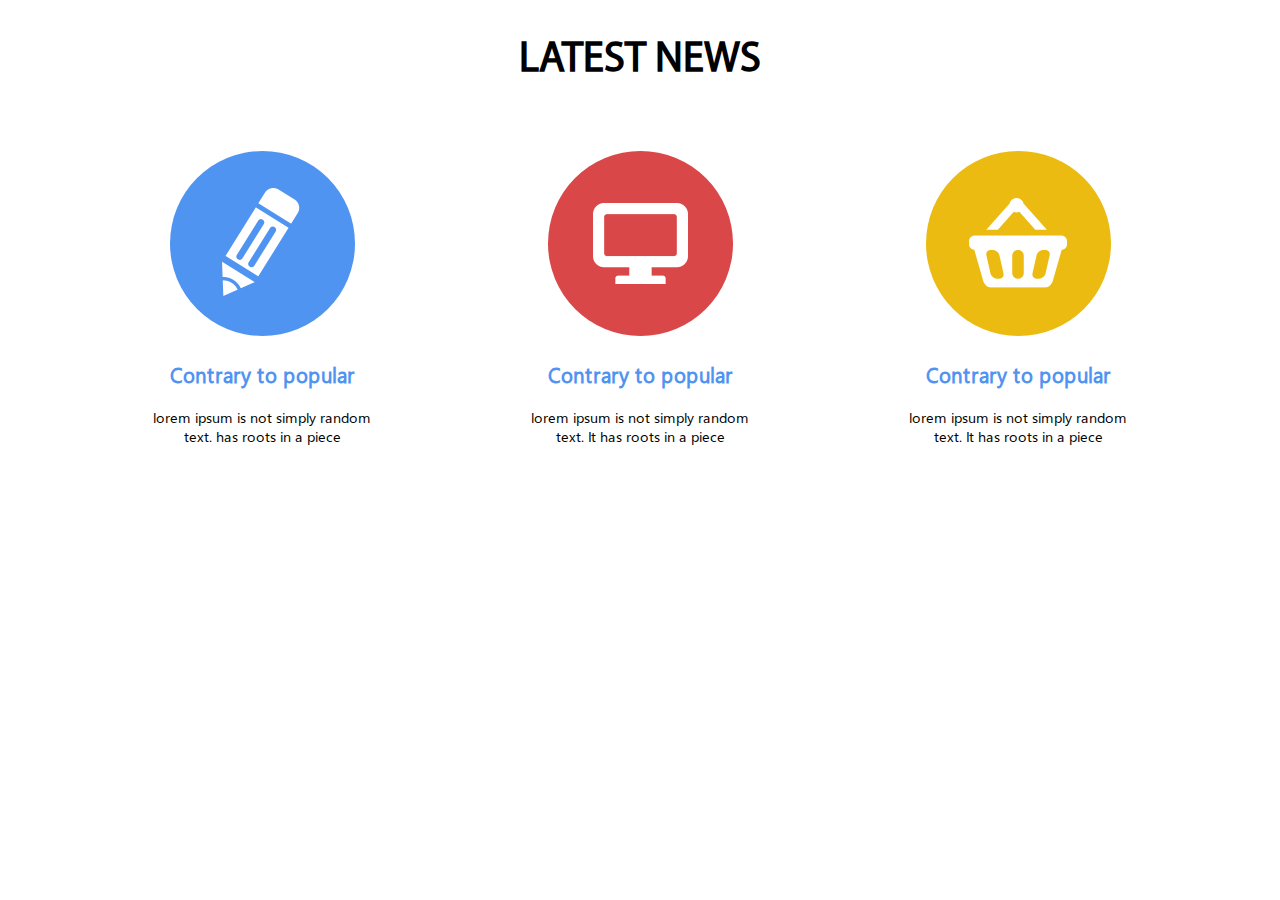
==== index.html @ ef44f245 "first commit" ====
<!doctype html>
<html lang="en">
<head>
	<meta charset="UTF-8">
	<meta name="viewport"
	      content="width=device-width, user-scalable=no, initial-scale=1.0, maximum-scale=1.0, minimum-scale=1.0">
	<meta http-equiv="X-UA-Compatible" content="ie=edge">
	<link rel="stylesheet" href="./css/style.css">
	<title>Prechu</title>
</head>
<body>

	<nav>
	
	</nav>
	
	<main>
		<section id="latestnews" class="text-center">
			<h2>LATEST NEWS</h2>
			<div class="d-flex justify-content-evenly">
				<article class="latestnewsmargin">
					<img class="cbgblue" id="pencil" src="./img/pencil.png" alt="pencil">
					<h3 class="ctekstblue">Contrary to popular</h3>
					<p class="latestnewsp">lorem ipsum is not simply random text.  has roots in a piece</p>
				</article>
				<article class="latestnewsmargin">
					<img id="pc" src="./img/pc.png" alt="pc">
					<h3 class="ctekstblue">Contrary to popular</h3>
					<p class="latestnewsp">lorem ipsum is not simply random text. It has roots in a piece</p>
				</article>
				<article class="latestnewsmargin">
					<img id="basket" src="./img/basket.png" alt="basket">
					<h3 class="ctekstblue">Contrary to popular</h3>
					<p class="latestnewsp">lorem ipsum is not simply random text. It has roots in a piece</p>
				</article>
			</div>
			
		</section>
		<section></section>
		<section></section>
	</main>
	<footer>
	
	</footer>
</body>
</html>
---- css/style.css ----
/*GENERAL CSS*/
*{
    box-sizing:border-box;
}
body{
    font-size:14.35px;
    font-family:segoe;

}
/*COLORS*/
.ctekstmain{
    color:#909090;/*tekstkleur*/
}
.cbgmain{
    background:#909090;/*tekstkleur*/
}
.ctekstblue{
    color:#5094f2;
}
.cbgblue{
    background:#5094f2;
}
/* FONTS */
@font-face {
    font-family: myriad;
    src: url('../webfonts/MYRIADPRO-REGULAR.woff');
}
@font-face {
    font-family: segoe;
    src: url('../webfonts/SegoeWPN.woff');
}
/* POSITIONING CSS*/
.d-flex{
    display:flex;
}
.flex-column{
    flex-direction:column;
}
.flex-row{
    flex-direction:row;
}
.justify-content-start{
    justify-content: flex-start;
}
.justify-content-center{
    justify-content:center;
}
.justify-content-end{
    justify-content:flex-end;
}
.justify-content-between{
    justify-content:space-between;
}
.justify-content-around{
    justify-content:space-around;
}
.justify-content-evenly{
    justify-content:space-evenly;
}
.align-items-center{
    align-items:center;
}
.flex-wrap{
    flex-wrap:wrap;
}
.text-center{
    text-align:center;
}

/*SECTION LATEST NEWS*/
h2{
    font-size:42.35px;
    font-family:myriad;
}
h3{
    font-size:20.35px;
}
.latestnewsp{
    width:248px;
}
.latestnewsmargin{
    margin:30px 0px;
}
#pencil,#basket,#pc{
    border-radius:50%;
}

#basket{
    background:#ebbb11;
}
#pc{
    background:#d94748;
}
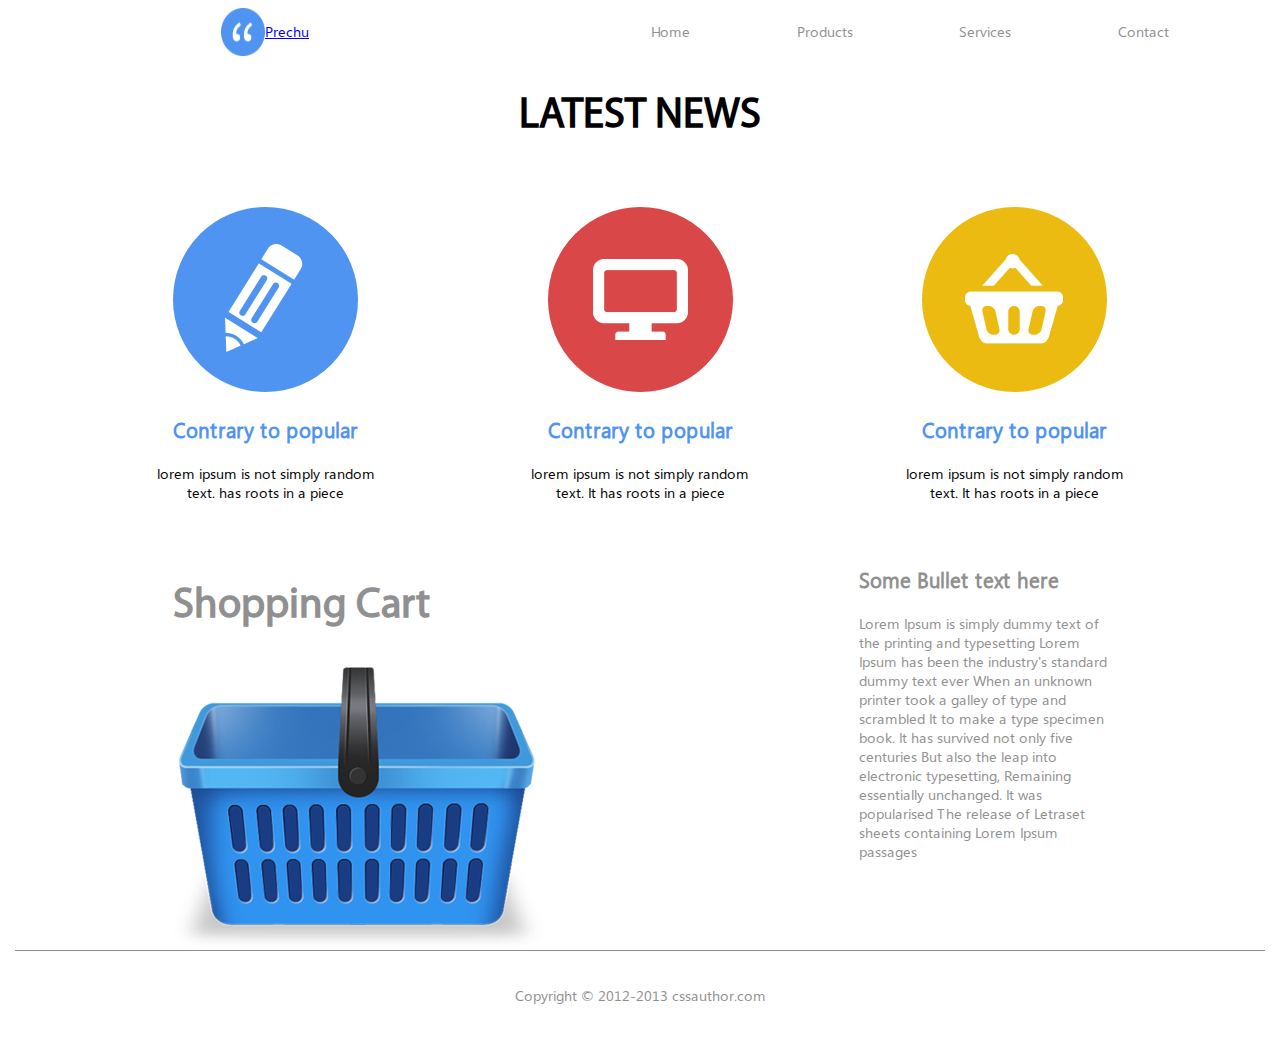
==== commit 127e9702: "first commit" ====
--- a/index.html
+++ b/index.html
@@ -9,12 +9,26 @@
 	<title>Prechu</title>
 </head>
 <body>
-
-	<nav>
-	
+<div id="wrapper">
+	<nav class="d-flex justify-content-around">
+		<div class="w-40">
+			<a class="d-flex justify-content-center" href="index.html">
+				<img src="../img/logo.png" alt="logo prechu">
+				<p>Prechu</p>
+			</a>
+		</div>
+		
+		<ul class="d-flex w-60 justify-content-evenly">
+			<li><a href="index.html">Home</a></li>
+			<li><a href="#">Products</a></li>
+			<li><a href="#">Services</a></li>
+			<li><a href="#">Contact</a></li>
+		</ul>
 	</nav>
 	
 	<main>
+		<section></section>
+		<!--BEGIN LATEST NEWS-->
 		<section id="latestnews" class="text-center">
 			<h2>LATEST NEWS</h2>
 			<div class="d-flex justify-content-evenly">
@@ -34,13 +48,35 @@
 					<p class="latestnewsp">lorem ipsum is not simply random text. It has roots in a piece</p>
 				</article>
 			</div>
+		</section>
+		<!--BEGIN BASKET-->
+		<section class="d-flex justify-content-around ctekstmain">
+			<div>
+				<h2>Shopping Cart</h2>
+				<img src="./img/bigbasket.png" alt="big basket">
+			</div>
 			
+			<div><h3>Some Bullet text here</h3>
+				
+				<p class="latestnewsp">
+					Lorem Ipsum is simply dummy text of the printing and typesetting
+					Lorem Ipsum has been the industry's standard dummy text ever
+					When an unknown printer took a galley of type and scrambled
+					It to make a type specimen book. It has survived not only five centuries
+					But also the leap into electronic typesetting,
+					Remaining essentially unchanged. It was popularised
+					The release of Letraset sheets containing Lorem Ipsum passages
+				</p>
+			</div>
+		
+		
+		
 		</section>
-		<section></section>
-		<section></section>
 	</main>
-	<footer>
-	
+	<footer class="text-center ctekstmain">
+		<p>Copyright &copy; 2012-2013 cssauthor.com</p>
 	</footer>
+</div>
+
 </body>
 </html>--- a/css/style.css
+++ b/css/style.css
@@ -7,6 +7,18 @@
     font-family:segoe;
 
 }
+#wrapper{
+    width:1250px;
+    margin:0 auto;
+}
+/* MARGINS EN PADDINGS*/
+.w-40{
+    width:40%;
+}
+.w-60{
+    width:60%;
+}
+
 /*COLORS*/
 .ctekstmain{
     color:#909090;/*tekstkleur*/
@@ -66,6 +78,21 @@
 .text-center{
     text-align:center;
 }
+/* NAVIGATION MENU */
+nav ul li{
+    list-style-type: none;
+}
+nav ul li a{
+    text-decoration:none;
+    color:#909090;
+    padding:10px;
+}
+
+nav ul li a:hover{
+    color:#5094f2;
+    border-bottom:3px solid #5094f2;
+}
+
 
 /*SECTION LATEST NEWS*/
 h2{
@@ -90,4 +117,12 @@
 }
 #pc{
     background:#d94748;
+}
+/* FOOTER */
+footer{
+    border-top:1px solid #909090;
+}
+footer p{
+    padding:35px 0px;
+    margin:0px;
 }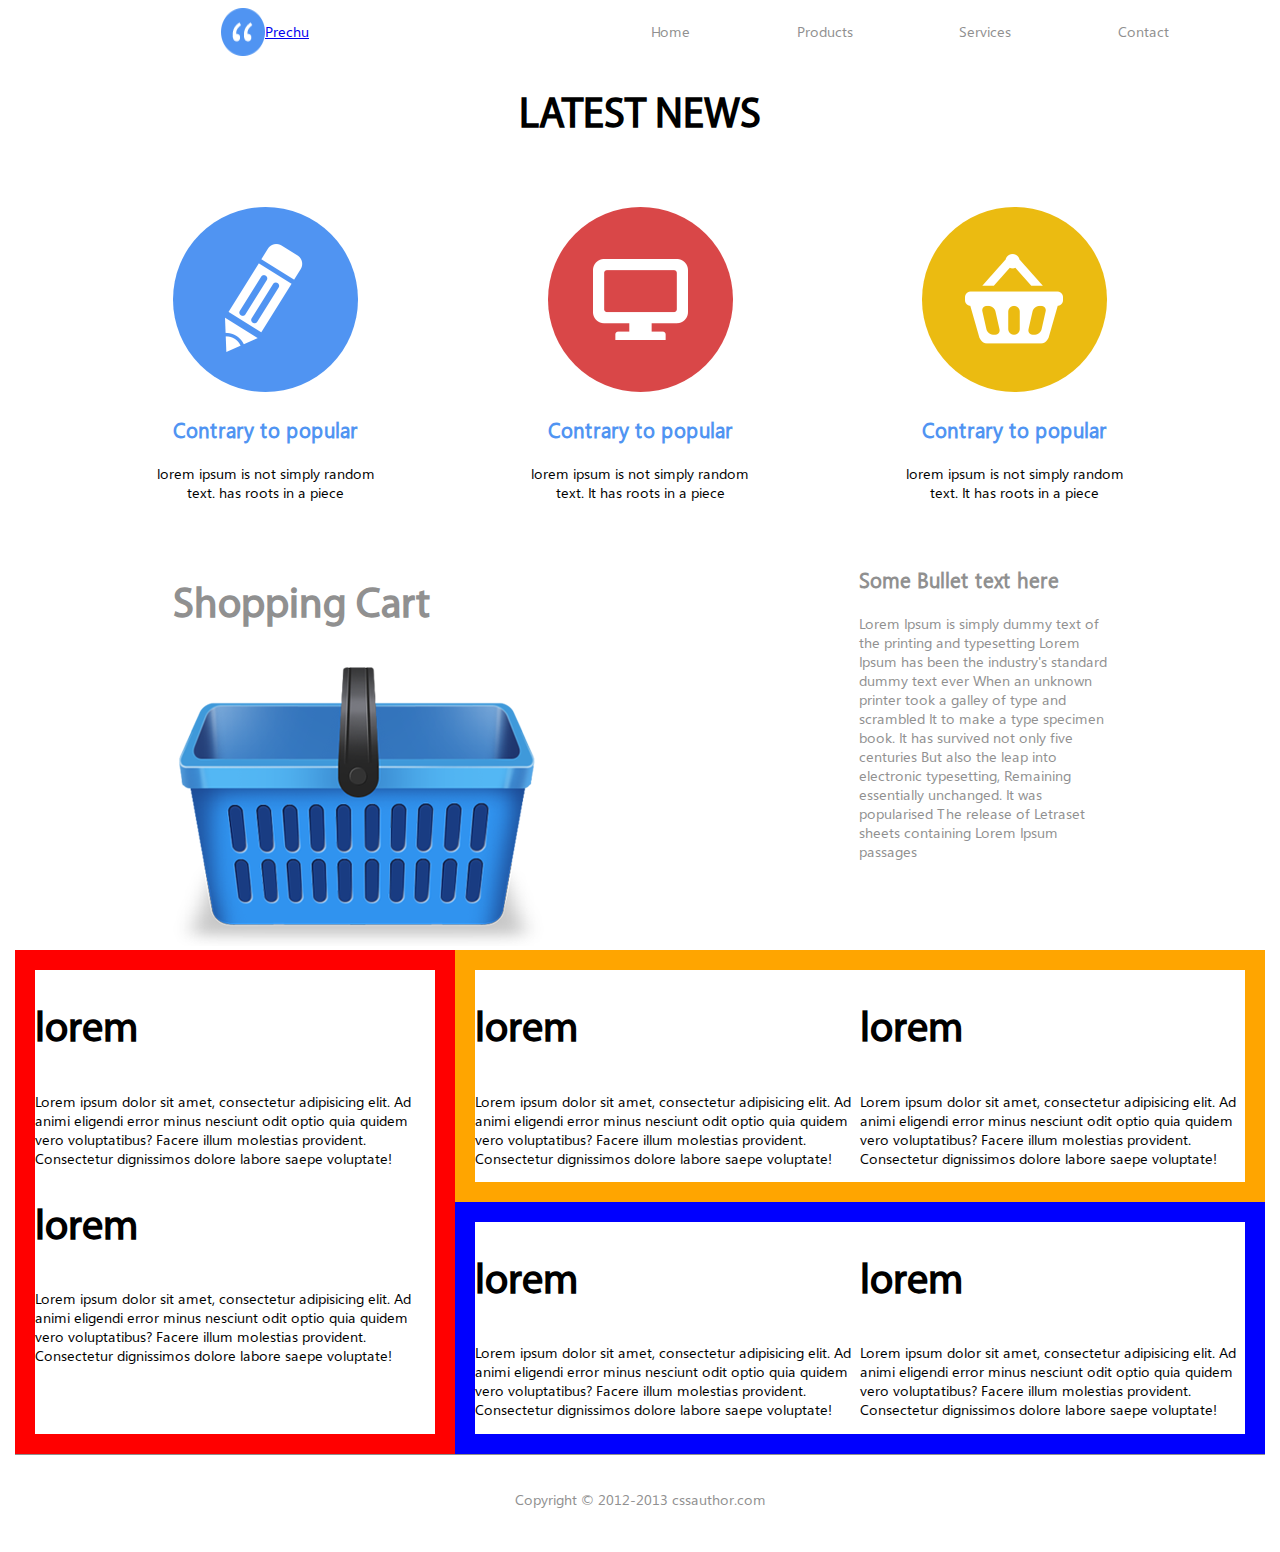
==== commit 0be620a6: "first commit" ====
--- a/index.html
+++ b/index.html
@@ -68,11 +68,43 @@
 					The release of Letraset sheets containing Lorem Ipsum passages
 				</p>
 			</div>
-		
-		
-		
 		</section>
+	<section class="d-flex">
+		<div id="sportdivred">
+			<article>
+				<h2>lorem</h2>
+				<p>Lorem ipsum dolor sit amet, consectetur adipisicing elit. Ad animi eligendi error minus nesciunt odit optio quia quidem vero voluptatibus? Facere illum molestias provident. Consectetur dignissimos dolore labore saepe voluptate!</p>
+			</article>
+			<article>
+				<h2>lorem</h2>
+				<p>Lorem ipsum dolor sit amet, consectetur adipisicing elit. Ad animi eligendi error minus nesciunt odit optio quia quidem vero voluptatibus? Facere illum molestias provident. Consectetur dignissimos dolore labore saepe voluptate!</p>
+			</article>
+		</div>
+		<div>
+			<div id="sportdivorange" class="d-flex">
+				<article>
+					<h2>lorem</h2>
+					<p>Lorem ipsum dolor sit amet, consectetur adipisicing elit. Ad animi eligendi error minus nesciunt odit optio quia quidem vero voluptatibus? Facere illum molestias provident. Consectetur dignissimos dolore labore saepe voluptate!</p>
+				</article>
+				<article><h2>lorem</h2>
+					<p>Lorem ipsum dolor sit amet, consectetur adipisicing elit. Ad animi eligendi error minus nesciunt odit optio quia quidem vero voluptatibus? Facere illum molestias provident. Consectetur dignissimos dolore labore saepe voluptate!</p></article>
+			</div>
+			<div id="sportdivblue" class="d-flex">
+				<article>
+					<h2>lorem</h2>
+					<p>Lorem ipsum dolor sit amet, consectetur adipisicing elit. Ad animi eligendi error minus nesciunt odit optio quia quidem vero voluptatibus? Facere illum molestias provident. Consectetur dignissimos dolore labore saepe voluptate!</p>
+				</article>
+				<article>
+					<h2>lorem</h2>
+					<p>Lorem ipsum dolor sit amet, consectetur adipisicing elit. Ad animi eligendi error minus nesciunt odit optio quia quidem vero voluptatibus? Facere illum molestias provident. Consectetur dignissimos dolore labore saepe voluptate!</p>
+				</article>
+			</div>
+		</div>
+	</section>
 	</main>
+	
+	
+	
 	<footer class="text-center ctekstmain">
 		<p>Copyright &copy; 2012-2013 cssauthor.com</p>
 	</footer>
--- a/css/style.css
+++ b/css/style.css
@@ -118,6 +118,17 @@
 #pc{
     background:#d94748;
 }
+
+/* SECTION SPORT*/
+ #sportdivblue{
+     border:20px solid blue;
+ }
+ #sportdivorange{
+     border:20px solid orange;
+ }
+ #sportdivred{
+     border:20px solid red;
+ }
 /* FOOTER */
 footer{
     border-top:1px solid #909090;
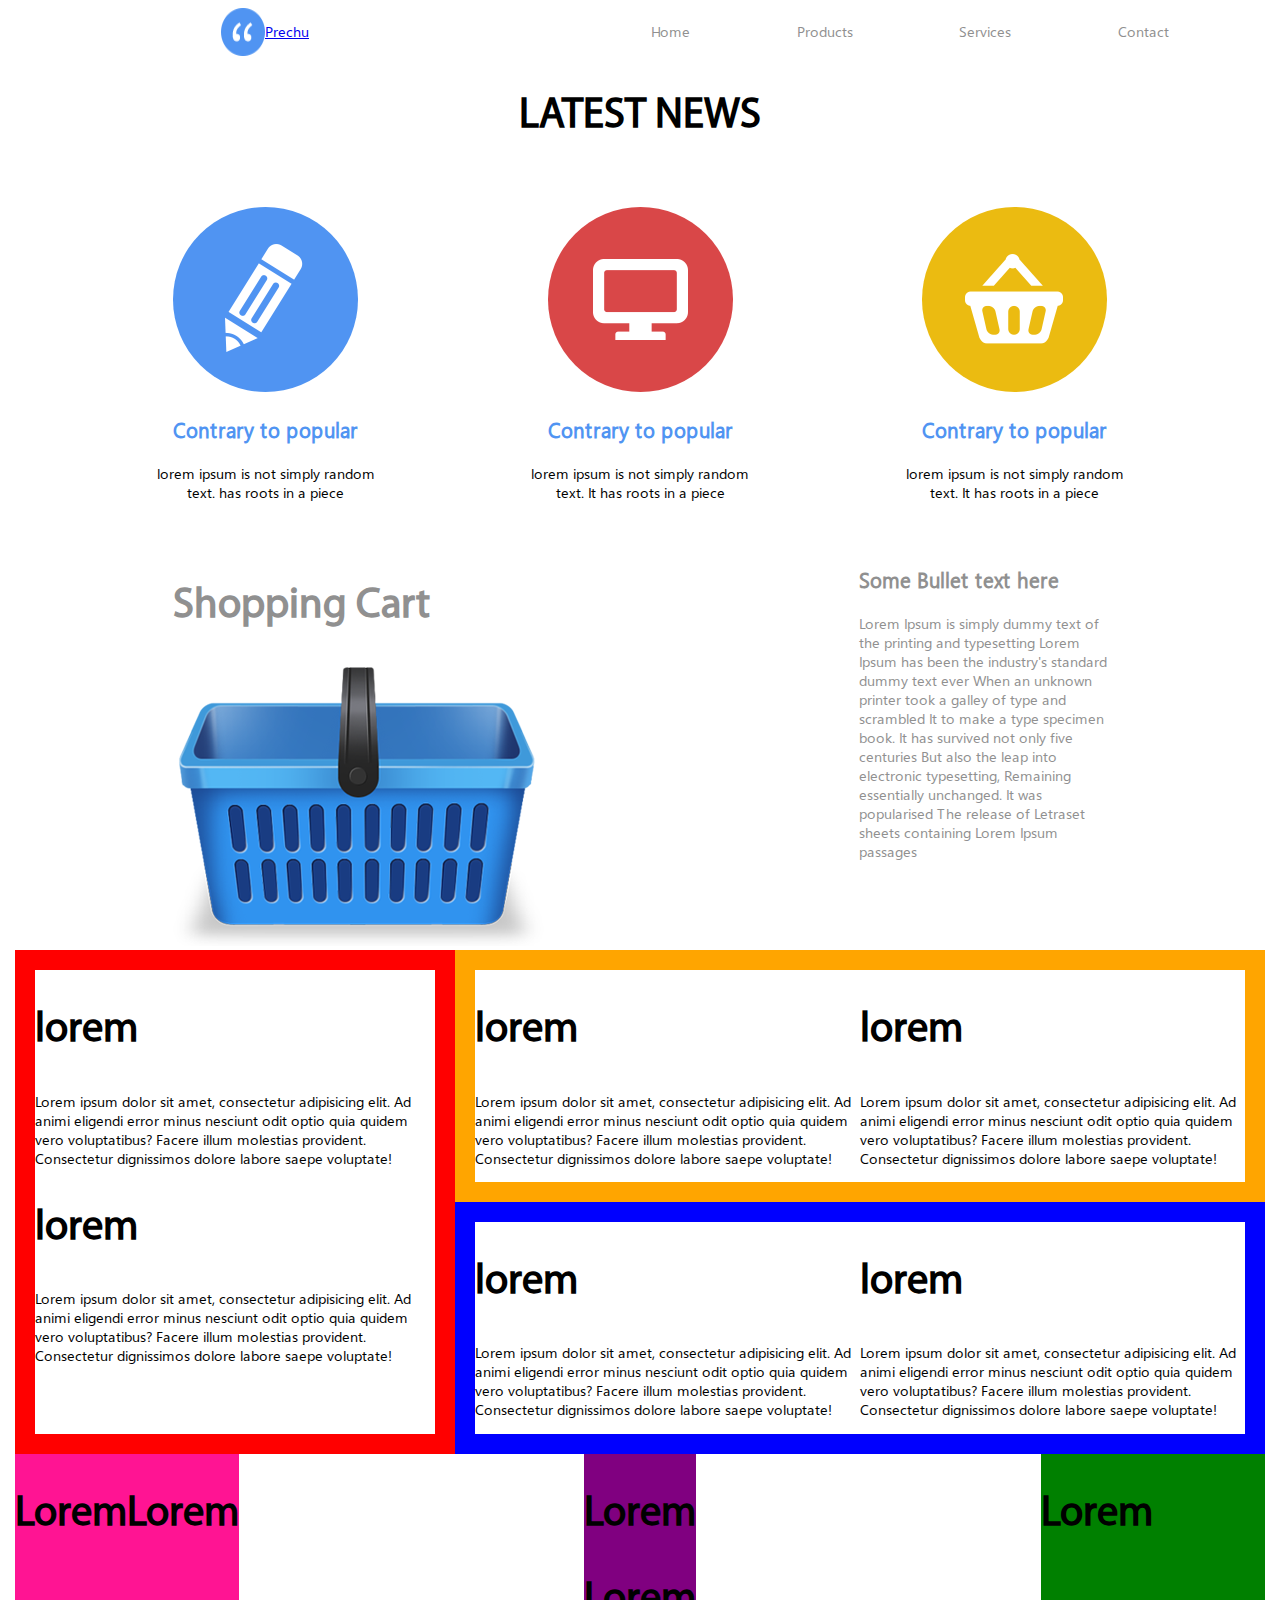
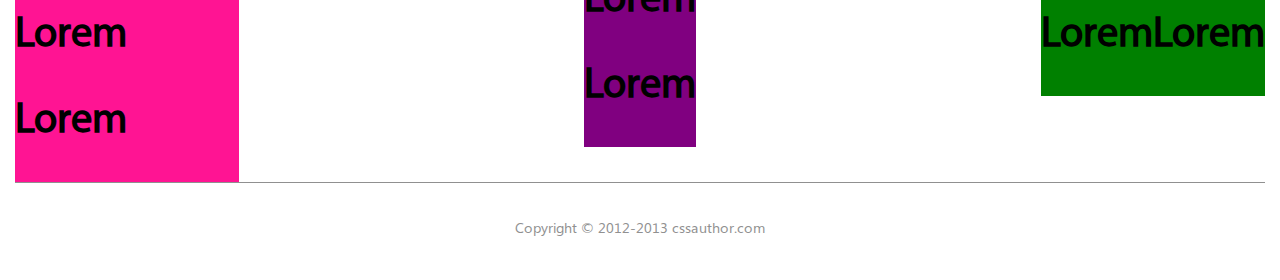
==== commit 92347782: "push" ====
--- a/index.html
+++ b/index.html
@@ -101,6 +101,33 @@
 			</div>
 		</div>
 	</section>
+		<section class="d-flex justify-content-between align-items-start w-100">
+			<div class="flex-item" style="background:deeppink;">
+				<div class="d-flex">
+					<article><h2>Lorem</h2></article>
+					<article><h2>Lorem</h2></article>
+				</div>
+				<div>
+					<article><h2>Lorem</h2></article>
+					<article><h2>Lorem</h2></article>
+				</div>
+			</div>
+			<div  class="flex-item" style="background:purple">
+				<article><h2>Lorem</h2></article>
+				<article><h2>Lorem</h2></article>
+				<article><h2>Lorem</h2></article>
+			</div>
+			<div  class="flex-item  flex-column justify-content-around" style="background:green;">
+				<div>
+					<article><h2>Lorem</h2></article>
+				</div>
+				<div class="d-flex">
+					<article><h2>Lorem</h2></article>
+					<article><h2>Lorem</h2></article>
+				</div>
+				
+			</div>
+		</section>
 	</main>
 	
 	
--- a/css/style.css
+++ b/css/style.css
@@ -17,6 +17,9 @@
 }
 .w-60{
     width:60%;
+}
+.w-100{
+    width:100%;
 }
 
 /*COLORS*/
@@ -42,38 +45,217 @@
     src: url('../webfonts/SegoeWPN.woff');
 }
 /* POSITIONING CSS*/
-.d-flex{
-    display:flex;
-}
-.flex-column{
-    flex-direction:column;
-}
-.flex-row{
-    flex-direction:row;
-}
-.justify-content-start{
+/* Display Flex */
+.d-flex {
+    display: flex;
+}
+
+.d-inline-flex {
+    display: inline-flex;
+}
+
+/* Flex Direction */
+.flex-row {
+    flex-direction: row;
+}
+
+.flex-row-reverse {
+    flex-direction: row-reverse;
+}
+
+.flex-column {
+    flex-direction: column;
+}
+
+.flex-column-reverse {
+    flex-direction: column-reverse;
+}
+
+/* Flex Wrap */
+.flex-wrap {
+    flex-wrap: wrap;
+}
+
+.flex-nowrap {
+    flex-wrap: nowrap;
+}
+
+.flex-wrap-reverse {
+    flex-wrap: wrap-reverse;
+}
+
+/* Justify Content */
+.justify-content-start {
     justify-content: flex-start;
 }
-.justify-content-center{
-    justify-content:center;
-}
-.justify-content-end{
-    justify-content:flex-end;
-}
-.justify-content-between{
-    justify-content:space-between;
-}
-.justify-content-around{
-    justify-content:space-around;
-}
-.justify-content-evenly{
-    justify-content:space-evenly;
-}
-.align-items-center{
-    align-items:center;
-}
-.flex-wrap{
-    flex-wrap:wrap;
+
+.justify-content-end {
+    justify-content: flex-end;
+}
+
+.justify-content-center {
+    justify-content: center;
+}
+
+.justify-content-between {
+    justify-content: space-between;
+}
+
+.justify-content-around {
+    justify-content: space-around;
+}
+
+.justify-content-evenly {
+    justify-content: space-evenly;
+}
+
+/* Align Items */
+.align-items-start {
+    align-items: flex-start;
+}
+
+.align-items-end {
+    align-items: flex-end;
+}
+
+.align-items-center {
+    align-items: center;
+}
+
+.align-items-baseline {
+    align-items: baseline;
+}
+
+.align-items-stretch {
+    align-items: stretch;
+}
+
+/* Align Content */
+.align-content-start {
+    align-content: flex-start;
+}
+
+.align-content-end {
+    align-content: flex-end;
+}
+
+.align-content-center {
+    align-content: center;
+}
+
+.align-content-between {
+    align-content: space-between;
+}
+
+.align-content-around {
+    align-content: space-around;
+}
+
+.align-content-stretch {
+    align-content: stretch;
+}
+
+/* Align Self */
+.align-self-auto {
+    align-self: auto;
+}
+
+.align-self-start {
+    align-self: flex-start;
+}
+
+.align-self-end {
+    align-self: flex-end;
+}
+
+.align-self-center {
+    align-self: center;
+}
+
+.align-self-baseline {
+    align-self: baseline;
+}
+
+.align-self-stretch {
+    align-self: stretch;
+}
+
+/* Order */
+.order-first {
+    order: -1;
+}
+
+.order-last {
+    order: 13;
+}
+
+.order-0 {
+    order: 0;
+}
+
+.order-1 {
+    order: 1;
+}
+
+.order-2 {
+    order: 2;
+}
+
+.order-3 {
+    order: 3;
+}
+
+.order-4 {
+    order: 4;
+}
+
+.order-5 {
+    order: 5;
+}
+
+.order-6 {
+    order: 6;
+}
+
+.order-7 {
+    order: 7;
+}
+
+.order-8 {
+    order: 8;
+}
+
+.order-9 {
+    order: 9;
+}
+
+.order-10 {
+    order: 10;
+}
+
+.order-11 {
+    order: 11;
+}
+
+.order-12 {
+    order: 12;
+}
+
+/* Grow and Shrink */
+.flex-grow-0 {
+    flex-grow: 0;
+}
+
+.flex-grow-1 {
+    flex-grow: 1;
+}
+
+.flex-shrink-0 {
+    flex-shrink: 0;
+}
+
+.flex-shrink-1 {
+    flex-shrink: 1;
 }
 .text-center{
     text-align:center;
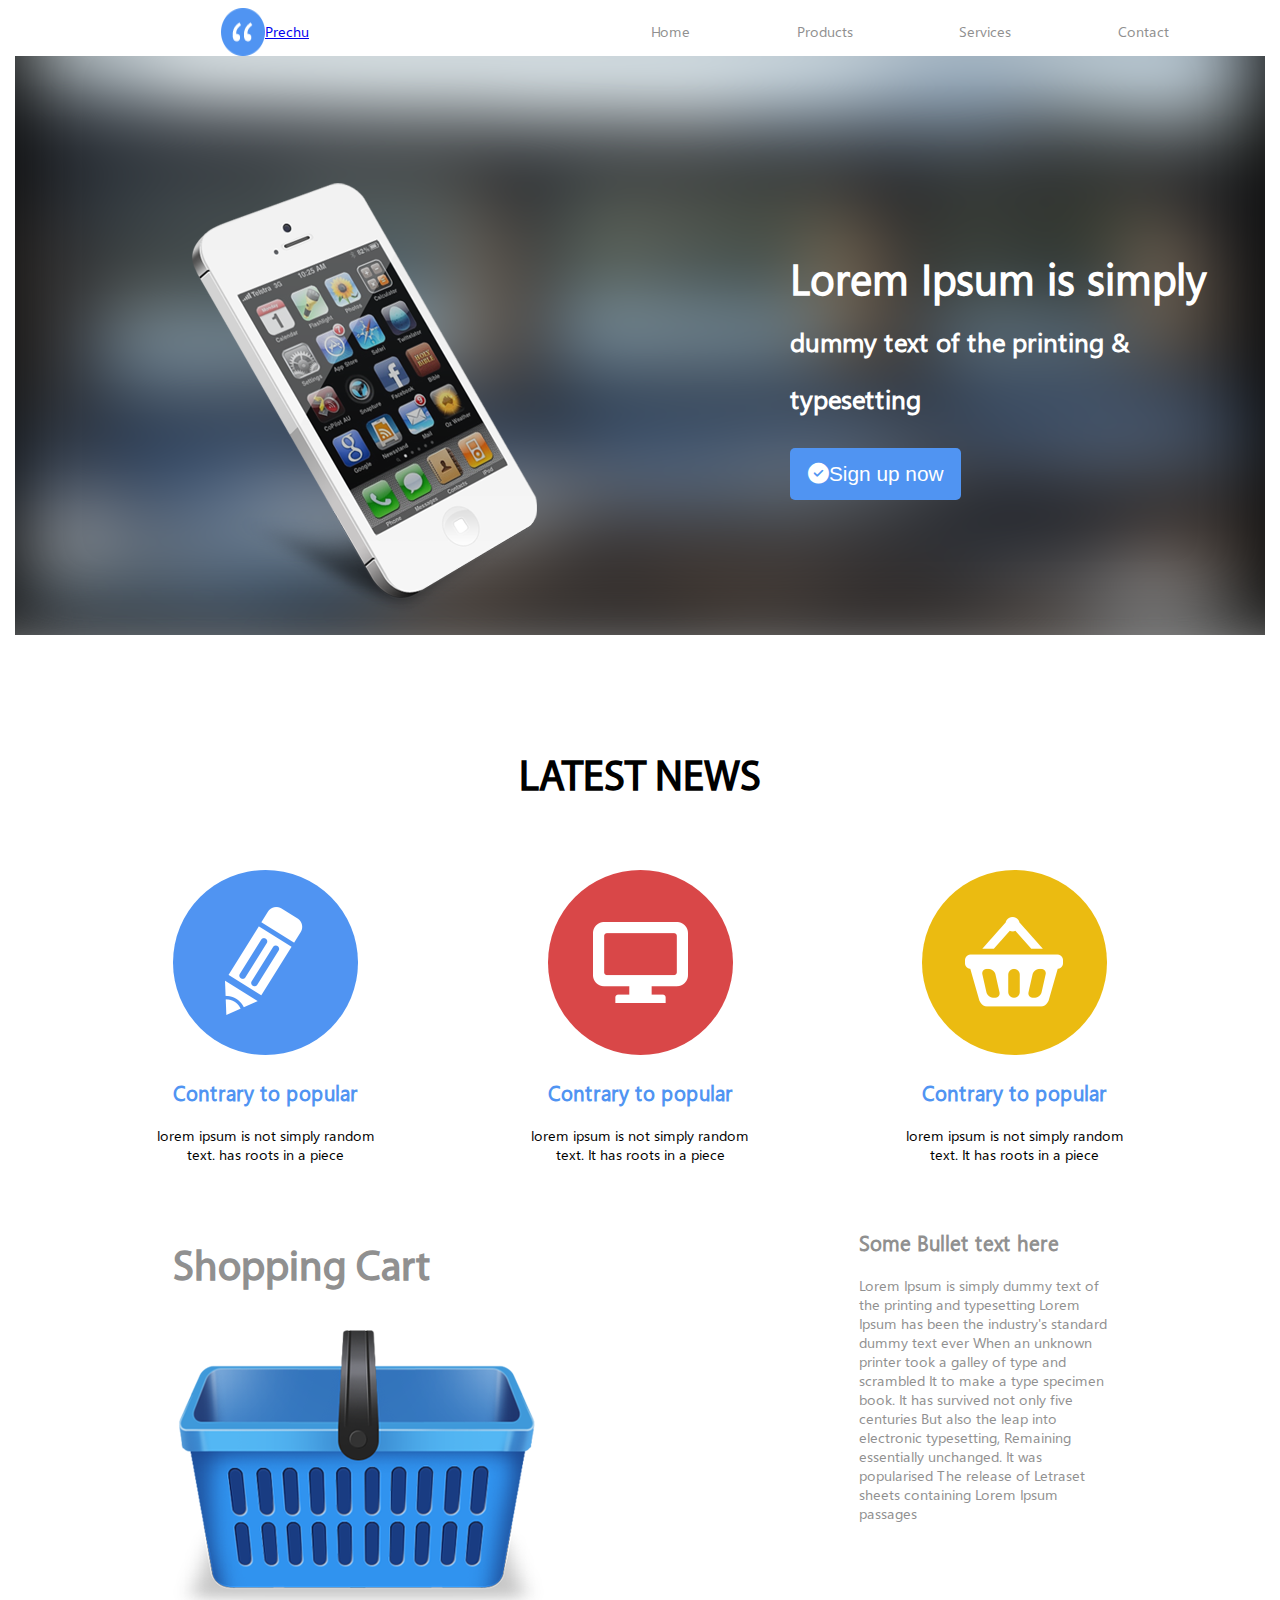
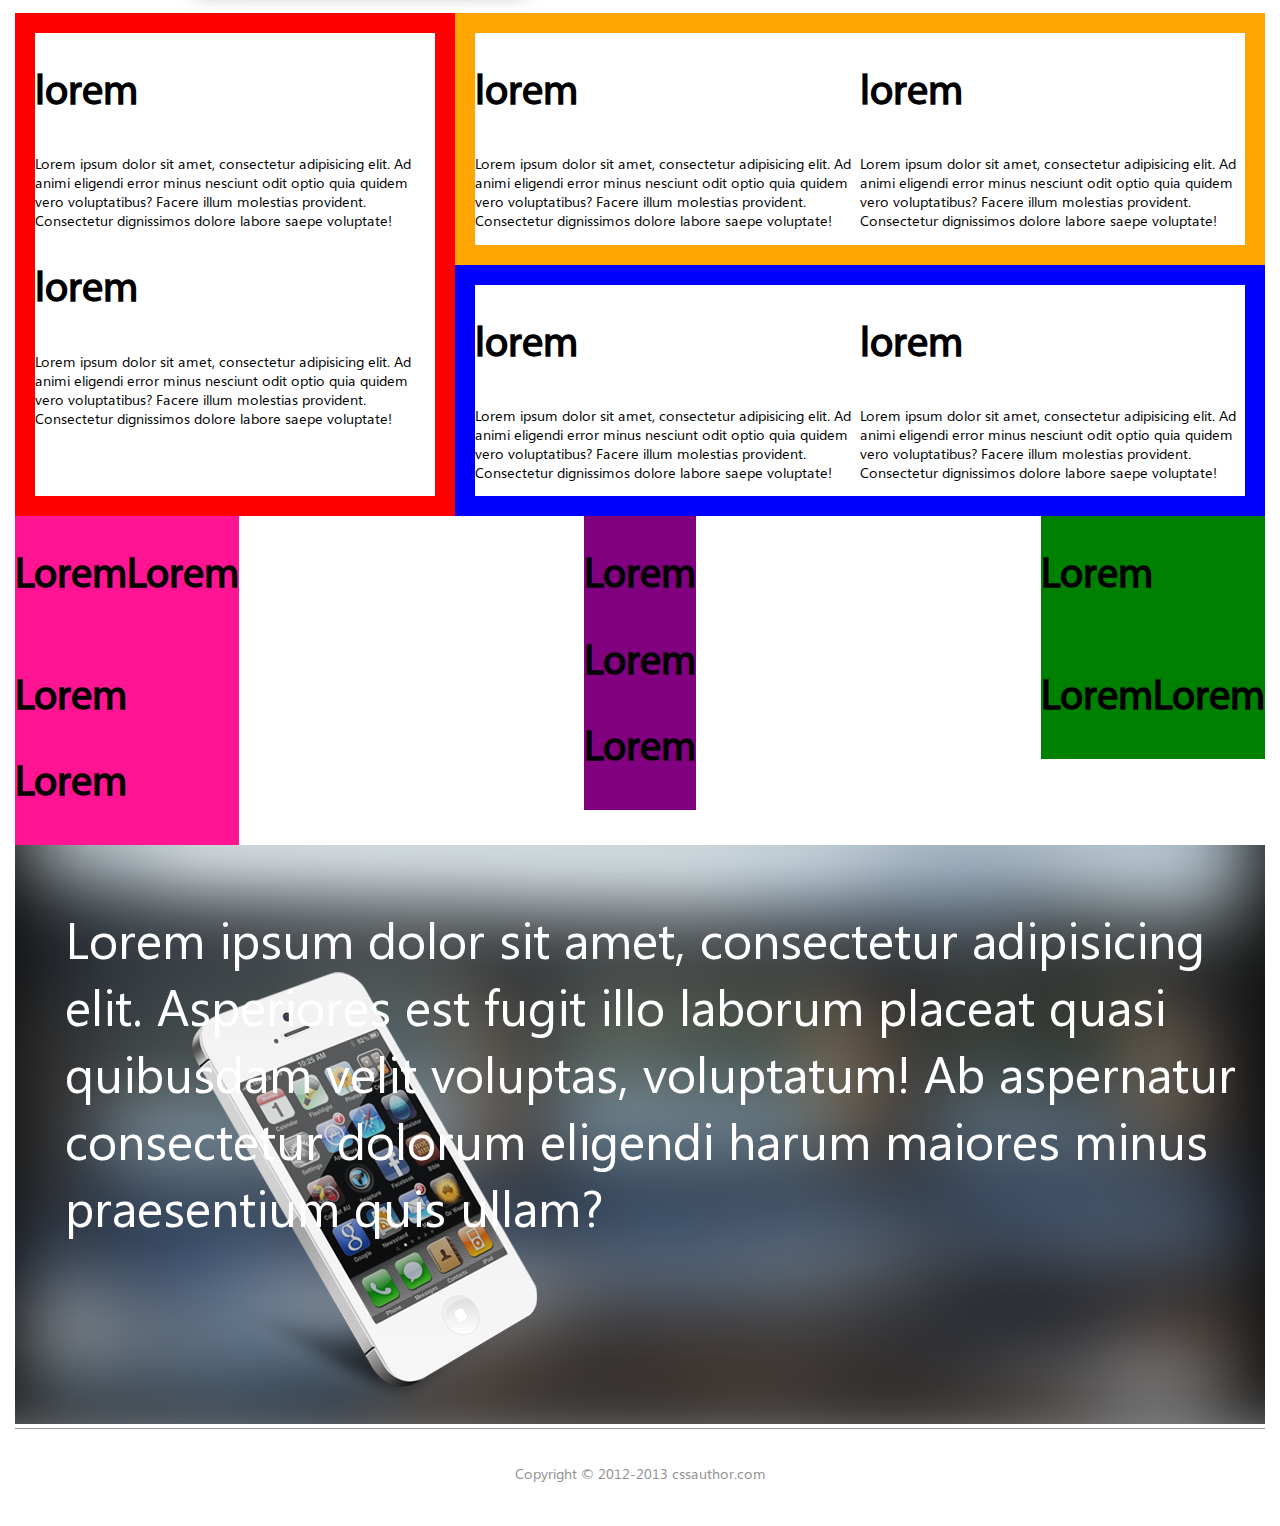
==== commit ea36ba74: "push" ====
--- a/index.html
+++ b/index.html
@@ -5,7 +5,10 @@
 	<meta name="viewport"
 	      content="width=device-width, user-scalable=no, initial-scale=1.0, maximum-scale=1.0, minimum-scale=1.0">
 	<meta http-equiv="X-UA-Compatible" content="ie=edge">
+	<link rel="stylesheet" href="https://cdnjs.cloudflare.com/ajax/libs/font-awesome/6.4.2/css/all.min.css">
+	
 	<link rel="stylesheet" href="./css/style.css">
+	
 	<title>Prechu</title>
 </head>
 <body>
@@ -27,7 +30,15 @@
 	</nav>
 	
 	<main>
-		<section></section>
+<!--		BEGIN HERO-->
+		
+		<section id="hero" class="d-flex justify-content-end">
+			<div>
+				<h1>Lorem Ipsum is simply <span>dummy text of the printing & typesetting</span></h1>
+				<button id="btn"><i class="fa-solid fa-circle-check"></i>Sign up now</button>
+			</div>
+		</section>
+		
 		<!--BEGIN LATEST NEWS-->
 		<section id="latestnews" class="text-center">
 			<h2>LATEST NEWS</h2>
@@ -69,7 +80,7 @@
 				</p>
 			</div>
 		</section>
-	<section class="d-flex">
+		<section class="d-flex">
 		<div id="sportdivred">
 			<article>
 				<h2>lorem</h2>
@@ -130,7 +141,11 @@
 		</section>
 	</main>
 	
-	
+	<section id="absolute">
+		<img src="./img/background_slider.png" alt="image">
+		<p>Lorem ipsum dolor sit amet, consectetur adipisicing elit. Asperiores est fugit illo laborum placeat quasi quibusdam velit voluptas, voluptatum! Ab aspernatur consectetur dolorum eligendi harum maiores minus praesentium quis ullam?</p>
+		
+	</section>
 	
 	<footer class="text-center ctekstmain">
 		<p>Copyright &copy; 2012-2013 cssauthor.com</p>
--- a/css/style.css
+++ b/css/style.css
@@ -275,7 +275,34 @@
     border-bottom:3px solid #5094f2;
 }
 
-
+/* SECTION HERO*/
+#hero {
+    background: url('../img/background_slider.png') no-repeat;
+    padding-top: 165px;
+    padding-bottom: 218px;
+}
+#hero div{
+    width:475px;
+    padding-right:15px;
+}
+h1{
+    font-size:42.35px;
+    color:#fff;
+    font-family:segoe;
+}
+h1 span{
+    font-size:26px;
+}
+#btn{
+    background:#5094f2;
+    color:#fff;
+    border:2px solid transparent;
+    border-radius:5px;
+    font-weight:300;
+    font-size:1.3rem;
+    cursor:pointer;
+    padding:12px 16px;
+}
 /*SECTION LATEST NEWS*/
 h2{
     font-size:42.35px;
@@ -311,6 +338,22 @@
  #sportdivred{
      border:20px solid red;
  }
+ /* ABSOLUTE */
+#absolute{
+    position:relative;
+}
+#absolute img{
+    position:relative;
+    z-index:1;
+}
+#absolute p{
+    position:absolute;
+    top:10px;
+    left:50px;
+    color:#fff;
+    z-index:5;
+    font-size:50px;
+}
 /* FOOTER */
 footer{
     border-top:1px solid #909090;
